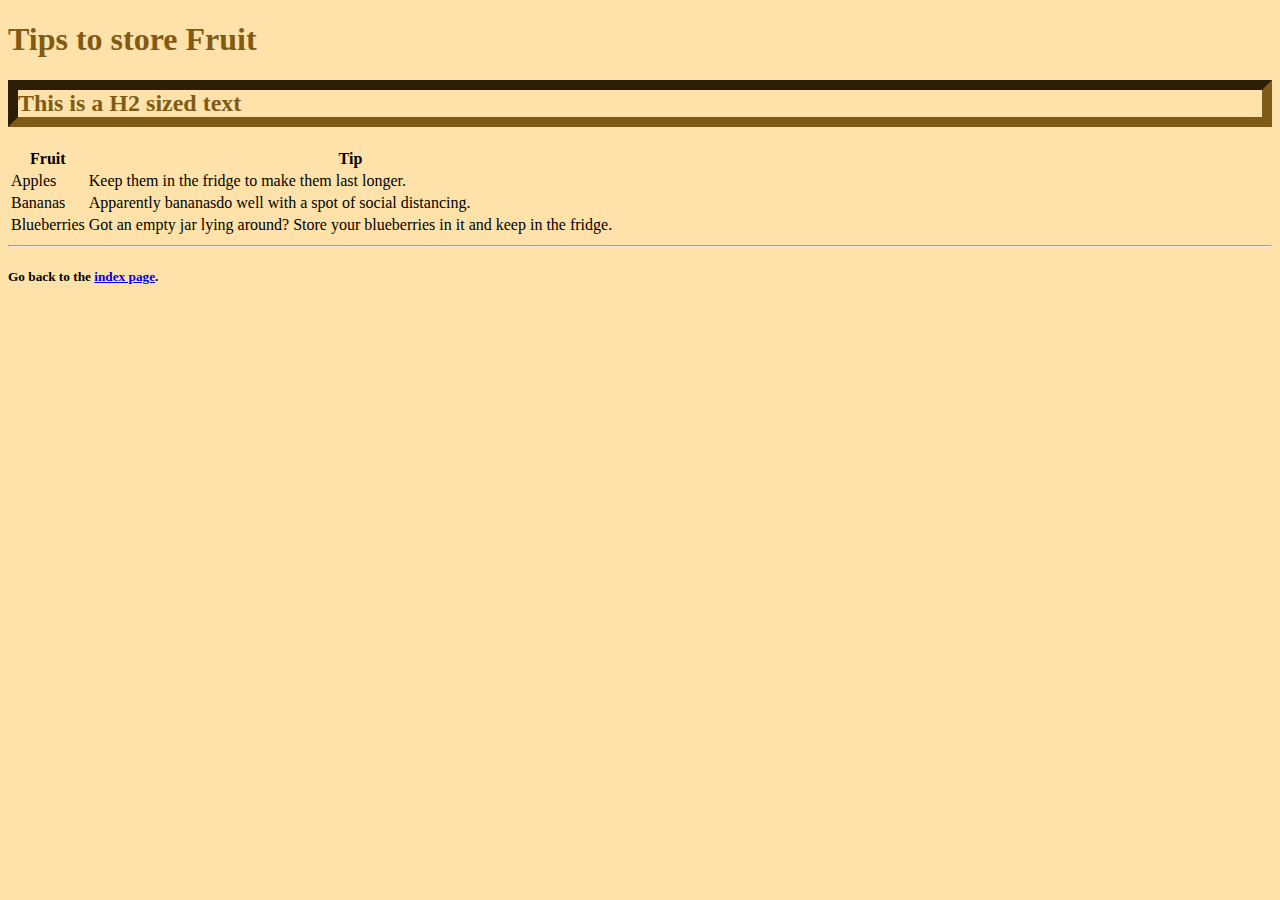
==== exercise.html @ 35c52b39 "changes" ====
<!DOCTYPE html>
<html lang="en">
<head>
    <meta charset="UTF-8">
    <meta name="viewport" content="width=device-width, initial-scale=1.0">
    <title>Page 5-Storage Tips</title>
    <link rel="stylesheet" type="text/css" href="exercise.css">
</head>
<body>
    <h1>Tips to store Fruit</h1>
    <h2>This is a H2 sized text</h2>

    <table>
        <thead>
            <tr>
                <th>Fruit</th>
                <th>Tip</th>
            </tr>
        </thead>

        <tbody>
            <tr>
                <td>Apples</td>
                <td>Keep them in the fridge to make them last longer.</td>
            </tr>

            <tr>
                <td>Bananas</td>
                <td>Apparently bananasdo well with a spot of social distancing.</td>
            </tr>

            <tr>
                <td>Blueberries</td>
                <td>Got an empty jar lying around? Store your blueberries in it and keep in the fridge.</td>
            </tr>
        </tbody>
    </table>

    <hr>
    <h5>Go back to the <a href="index.html">index page</a>.</h5>
</body>
</html>
---- exercise.css ----
body {
    background-color: #ffe2aa;
}

h1, h2 {
    color: #805b15;
}

h2 {
    border: #805b15 10px inset;
}
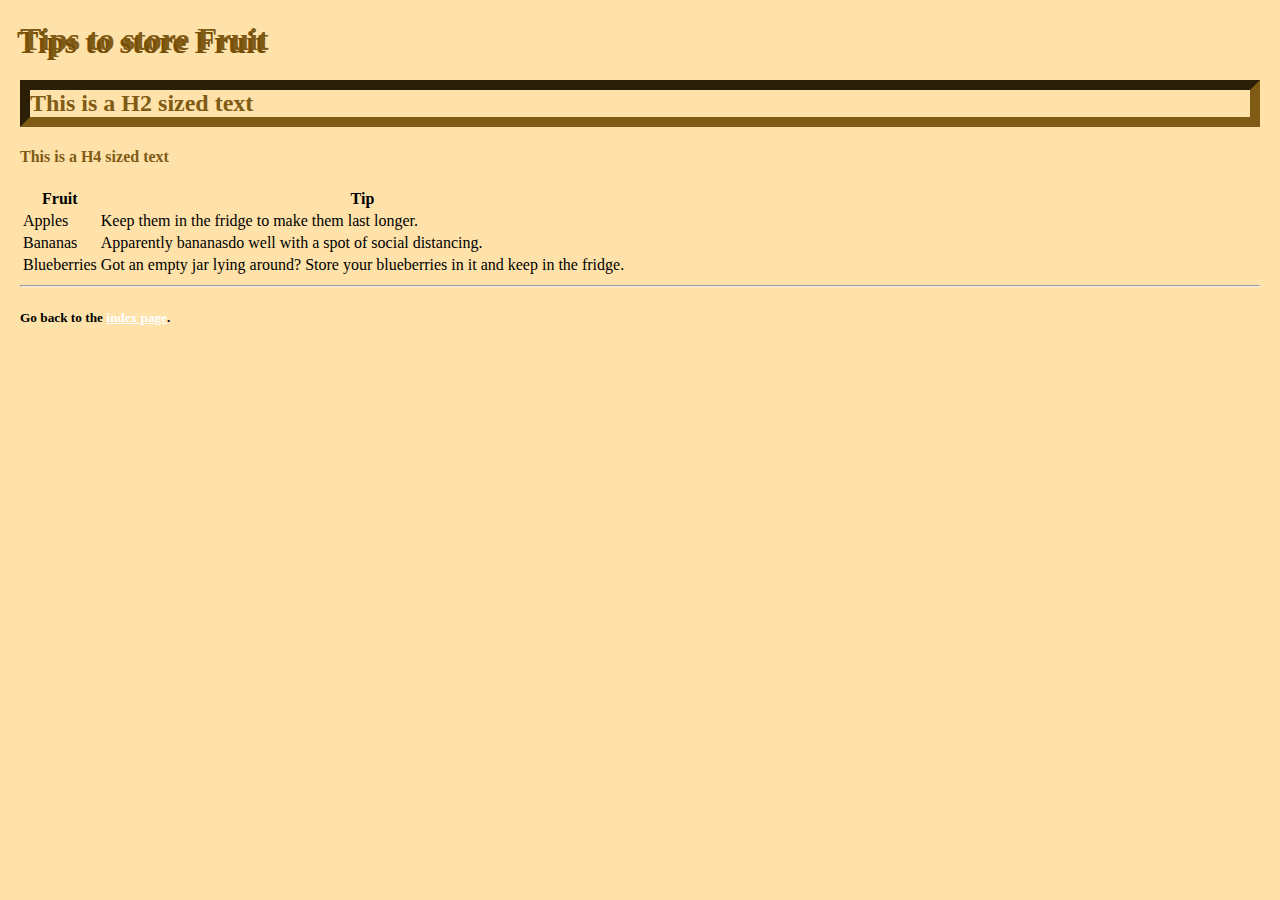
==== commit 6ce12d2d: "changes" ====
--- a/exercise.html
+++ b/exercise.html
@@ -9,6 +9,7 @@
 <body>
     <h1>Tips to store Fruit</h1>
     <h2>This is a H2 sized text</h2>
+    <h4>This is a H4 sized text</h4>
 
     <table>
         <thead>
--- a/exercise.css
+++ b/exercise.css
@@ -10,3 +10,19 @@
     border: #805b15 10px inset;
 }
 
+h1 {
+    text-shadow:-3px 3px #774F06;
+}
+
+a {
+    color: #ffffff;
+}
+
+h4 {
+    color: #805b15;
+}
+
+body {
+    margin-left: 20px;
+    margin-right: 20px;
+}